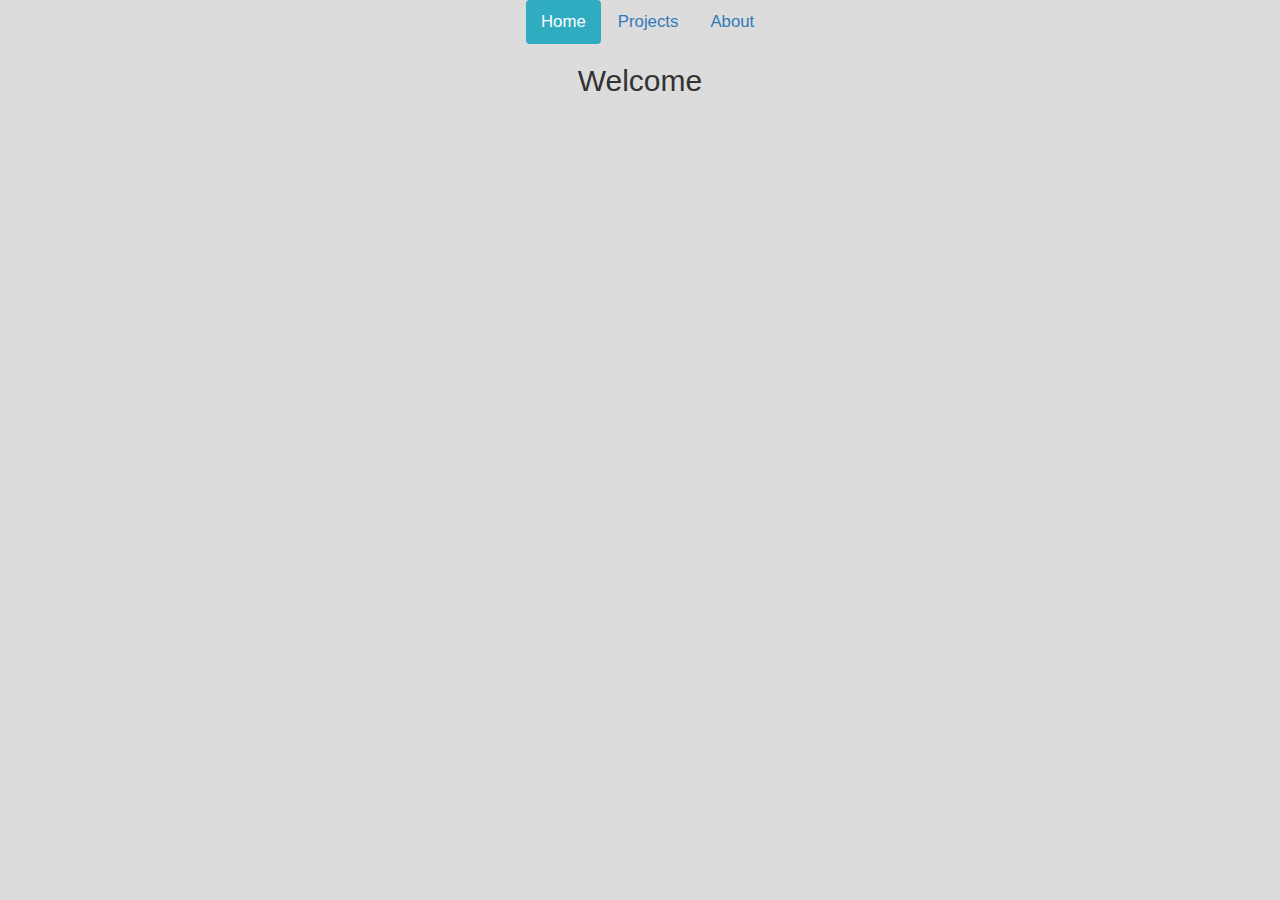
==== index.html @ f7b2e6d9 "Initial commit" ====
<!DOCTYPE html>
<html>
  <head>
    <meta charset="utf-8">
    <meta http-equiv="X-UA-Compatible" content="IE=edge">
    <meta name="viewport" content="width=device-width, initial-scale=1">
    <!--JQuery -->
    <script src="https://ajax.googleapis.com/ajax/libs/jquery/3.1.0/jquery.min.js"></script>
    <!-- Latest compiled and minified CSS -->
    <link rel="stylesheet" href="https://maxcdn.bootstrapcdn.com/bootstrap/3.3.7/css/bootstrap.min.css" integrity="sha384-BVYiiSIFeK1dGmJRAkycuHAHRg32OmUcww7on3RYdg4Va+PmSTsz/K68vbdEjh4u" crossorigin="anonymous">
    <!-- Latest compiled and minified JavaScript -->
    <script src="https://maxcdn.bootstrapcdn.com/bootstrap/3.3.7/js/bootstrap.min.js" integrity="sha384-Tc5IQib027qvyjSMfHjOMaLkfuWVxZxUPnCJA7l2mCWNIpG9mGCD8wGNIcPD7Txa" crossorigin="anonymous"></script>
    <link rel ="stylesheet" type="text/css" href="style/style.css">
    <title>Ben's Portfolio</title>
  </head>
<body>
      <div class="container text-center">
        <ul class="nav nav-pills">
          <li role="presentation" class="active"><a href="index.html">Home</a></li>
          <li role="presentation"><a href="projects.html">Projects</a></li>
          <li role="presentation"><a href="about.html">About</a></li>
        </ul>

        <h2>Welcome</h2>
      </div> <!--End of container -->




  </body>
</html>
---- style/style.css ----
body {
  background-color: gainsboro;
}

.nav {
  margin-left: 40%;
  font-size: 120%;
}
.nav-pills>li.active>a, .nav-pills>li.active>a:focus, .nav-pills>li.active>a:hover {
    color: #fff;
    background-color: #2facbf
}
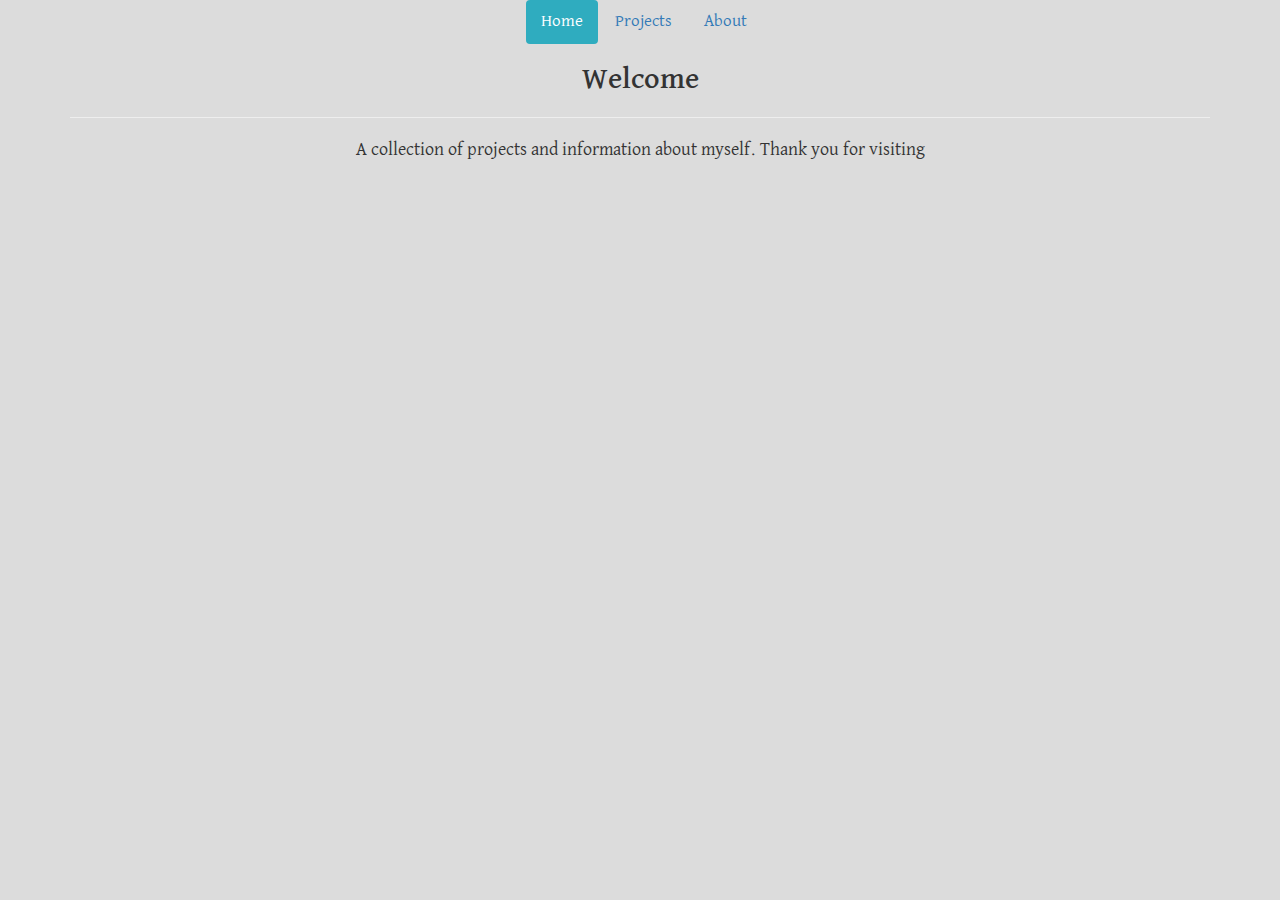
==== commit 97ce9af1: "Updated with more projects and information" ====
--- a/index.html
+++ b/index.html
@@ -11,6 +11,7 @@
     <!-- Latest compiled and minified JavaScript -->
     <script src="https://maxcdn.bootstrapcdn.com/bootstrap/3.3.7/js/bootstrap.min.js" integrity="sha384-Tc5IQib027qvyjSMfHjOMaLkfuWVxZxUPnCJA7l2mCWNIpG9mGCD8wGNIcPD7Txa" crossorigin="anonymous"></script>
     <link rel ="stylesheet" type="text/css" href="style/style.css">
+    <link href="https://fonts.googleapis.com/css?family=David+Libre" rel="stylesheet">
     <title>Ben's Portfolio</title>
   </head>
 <body>
@@ -22,6 +23,12 @@
         </ul>
 
         <h2>Welcome</h2>
+        <hr>
+
+        <p>
+          A collection of projects and information about myself.  Thank you for visiting
+        </p>
+
       </div> <!--End of container -->
 
 
--- a/style/style.css
+++ b/style/style.css
@@ -1,5 +1,15 @@
 body {
   background-color: gainsboro;
+  font-family: 'David Libre', serif;
+}
+
+p {
+  font-size: 125%;
+
+}
+
+h4 {
+  text-align: center;
 }
 
 .nav {
@@ -10,3 +20,13 @@
     color: #fff;
     background-color: #2facbf
 }
+
+.projectPictures {
+  margin-top: 15px;
+  height: 45%;
+  width: 45%;
+}
+
+.projects {
+  margin-top: 15px;
+}
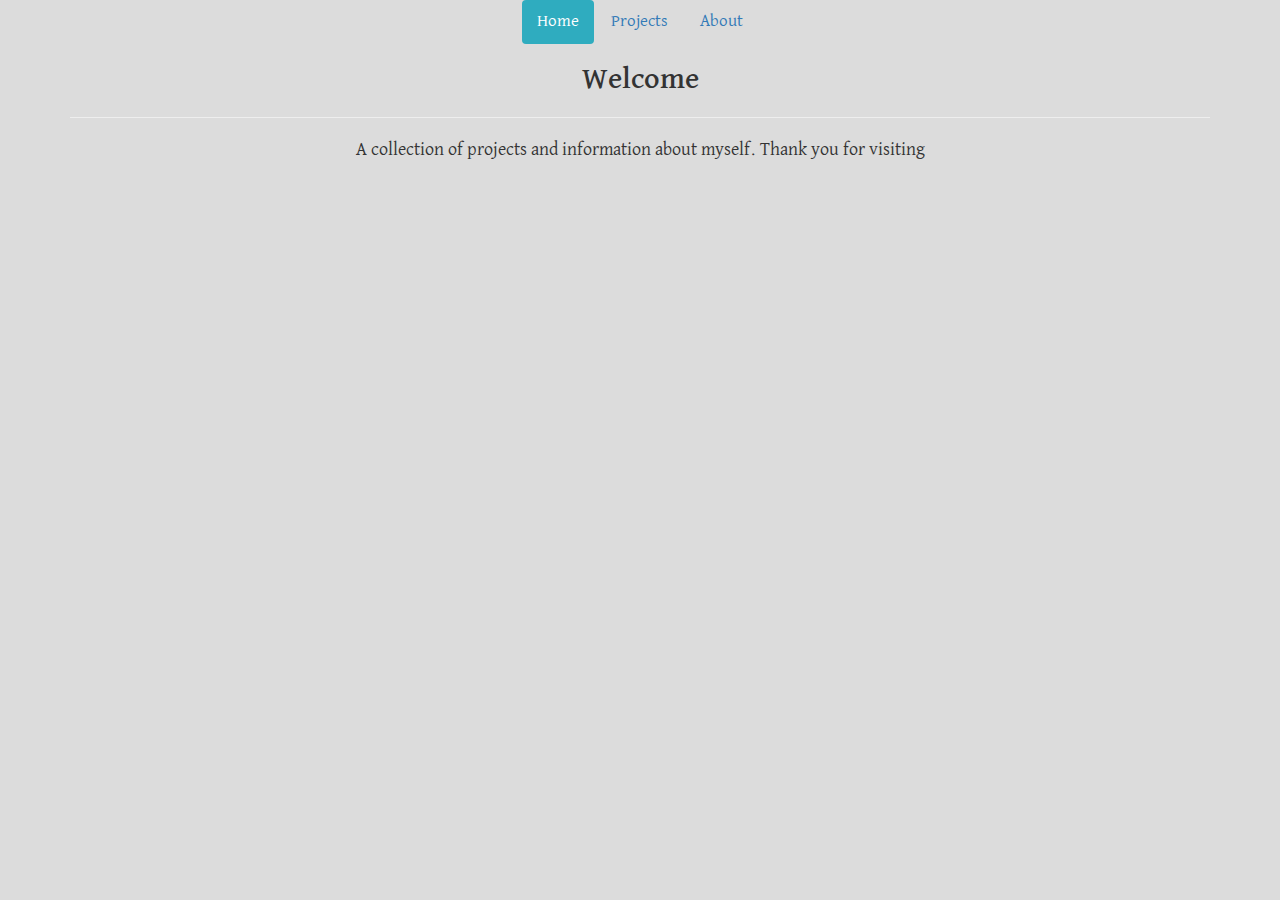
==== commit 6eebf9e7: "Updated portfolio" ====
--- a/index.html
+++ b/index.html
@@ -16,7 +16,7 @@
   </head>
 <body>
       <div class="container text-center">
-        <ul class="nav nav-pills">
+        <ul class="nav nav-pills center-nav">
           <li role="presentation" class="active"><a href="index.html">Home</a></li>
           <li role="presentation"><a href="projects.html">Projects</a></li>
           <li role="presentation"><a href="about.html">About</a></li>
--- a/style/style.css
+++ b/style/style.css
@@ -13,9 +13,14 @@
 }
 
 .nav {
-  margin-left: 40%;
   font-size: 120%;
 }
+
+.center-nav {
+  display: flex;
+  justify-content: center;
+}
+
 .nav-pills>li.active>a, .nav-pills>li.active>a:focus, .nav-pills>li.active>a:hover {
     color: #fff;
     background-color: #2facbf
